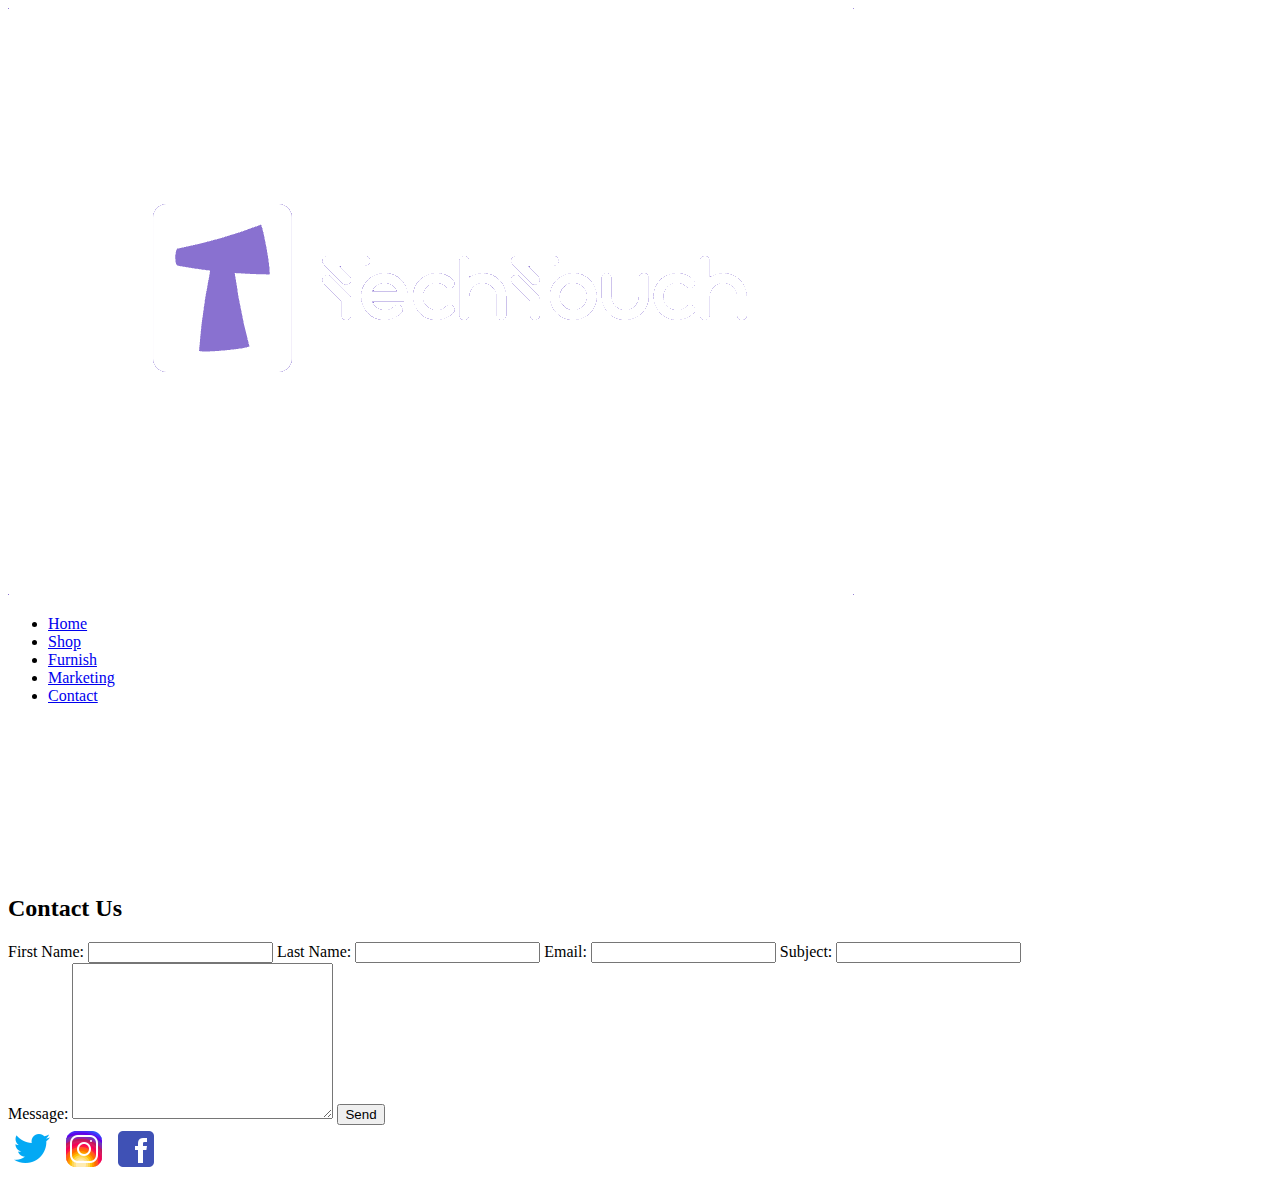
==== mini-project/html/contact.html @ f2dcbd25 "Add files via upload" ====
<!DOCTYPE html>
<html lang="en">
<head>
    <meta charset="UTF-8">
    <meta http-equiv="X-UA-Compatible" content="IE=edge">
    <meta name="viewport" content="width=device-width, initial-scale=1.0">
    <link rel="stylesheet" href="../css/Contact.css">
    <title>Tech Touch - Contact</title>
</head>
<body>
    <header>
        <a href="#"><img src="../image/logo.png" class="logo"></a>
        <ul>
            <li><a href="../index.html">Home</a></li>
            <li><a href="./Shop.html">Shop</a></li>
            <li><a href="./Furnish.html">Furnish</a></li>
            <li><a href="./marketing.html">Marketing</a></li>
            <li><a href="./contact.html">Contact</a></li>
        </ul>
    </header>
    <div class="map">
        <iframe src="https://www.google.com/maps/embed?pb=!1m18!1m12!1m3!1d3440.79721509499!2d-9.589996275551856!3d30.413494800991007!2m3!1f0!2f0!3f0!3m2!1i1024!2i768!4f13.1!3m3!1m2!1s0xdb3b6f9ab15c72f%3A0x48182b87161851df!2sEcole%20eWA!5e0!3m2!1sar!2sma!4v1681437432159!5m2!1sar!2sma" width="100%" height="100%" style="border:0;" allowfullscreen="" loading="lazy" referrerpolicy="no-referrer-when-downgrade"></iframe>
    </div>
    <section class="contact">
        <h2>Contact Us</h2>
        <form>
            <div class="titik">
                <label for="name">First Name:</label>
                <input type="text" id="name" name="first name" required>

                <label for="Prenom">Last Name:</label>
                <input type="text" id="last-name" name="last name" required>

                <label for="email">Email:</label>
                <input type="email" id="email" name="email" required>

                <label for="subject">Subject:</label>
                <input type="text" id="subject" name="subject" required>
            </div>
            <label for="message">Message:</label>
            <textarea id="message" name="message" required cols="30" rows="10"></textarea>

            <button type="submit">Send</button>
        </form>
        <footer>
            <a href="https://twitter.com" target="_blank"><img src="../image/twitter.png" class="twitter"></a>
            <a href="https://instagram.com" target="_blank"><img src="../image/instagram.png" class="instagram"></a>
            <a href="https://facebook.com" target="_blank"><img src="../image/facebook.png" class="facebook"></a>
        </footer>
    </section>
</body>
</html>
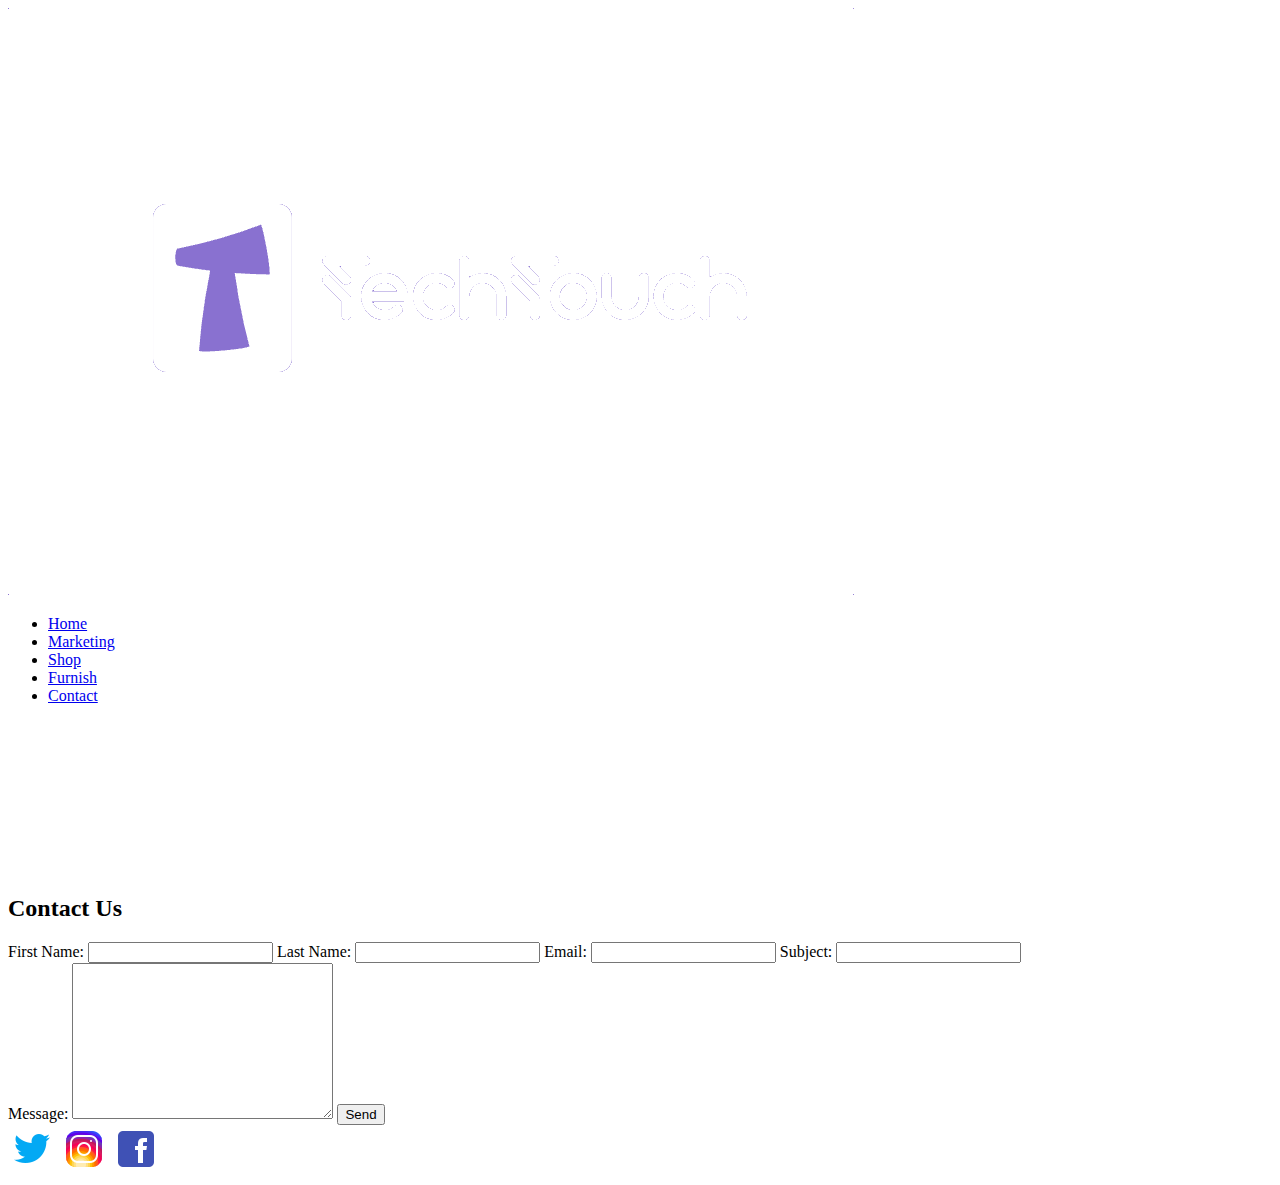
==== commit 7b05f193: "Update contact.html" ====
--- a/mini-project/html/contact.html
+++ b/mini-project/html/contact.html
@@ -9,12 +9,12 @@
 </head>
 <body>
     <header>
-        <a href="#"><img src="../image/logo.png" class="logo"></a>
+        <a href="../index.html"><img src="../image/logo.png" class="logo"></a>
         <ul>
             <li><a href="../index.html">Home</a></li>
+            <li><a href="./marketing.html">Marketing</a></li>
             <li><a href="./Shop.html">Shop</a></li>
             <li><a href="./Furnish.html">Furnish</a></li>
-            <li><a href="./marketing.html">Marketing</a></li>
             <li><a href="./contact.html">Contact</a></li>
         </ul>
     </header>
@@ -49,4 +49,4 @@
         </footer>
     </section>
 </body>
-</html>+</html>
